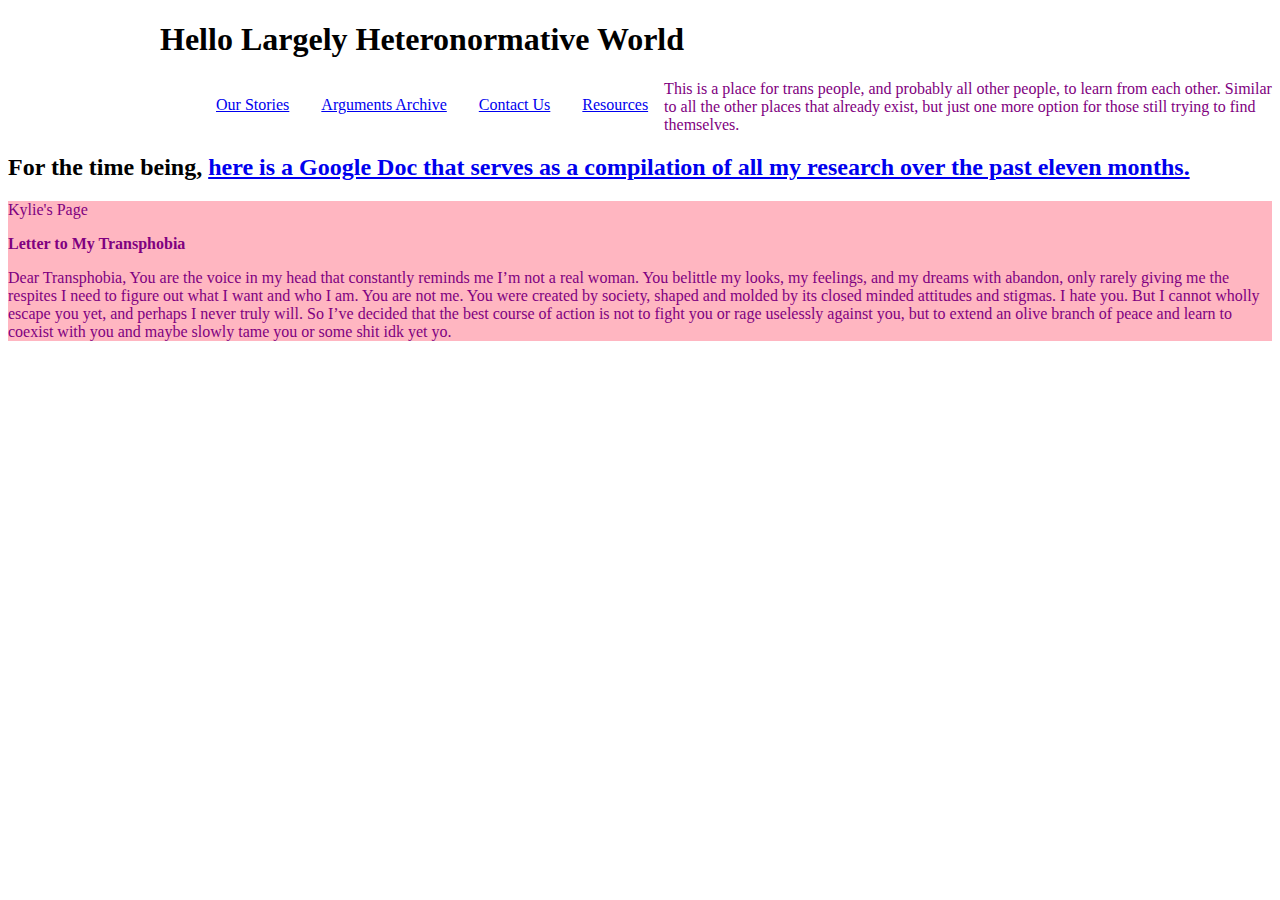
==== index.html @ 1cb9e7d0 "Adding HomePageBody" ====
<!DOCTYPE html>
<html>
  <head>
    <link type="text/css" rel="stylesheet" href="tosstylesheet.css"/>
    <title>Telling Our Stories</title>
  </head>

<body>
	<div id = "NavigationContainer">
		<div class = "Rectangle">
			<h1>Hello Largely Heteronormative World</h1>
			
			<ul id = "bannerNavigationList">	
				<li><a href="#">Our Stories</a></li>
				<li><a href="#">Arguments Archive</a></li>
				<li><a href="#">Contact Us</a></li>
				<li><a href="#">Resources</a></li>
			</ul>
		</div>	
	</div>
	<div class = "HomePageBody">
		<p>This is a place for trans people, and probably all other people, to learn from each other. Similar to all the other places that already exist, but just one more option for those still trying to find themselves.</p>
		<h2>For the time being, <a href="https://docs.google.com/document/d/1aNYctUWMuGg5hA4ceOFKsfWRRZxMOcJnTCp3pg9FaI8/edit?usp=sharing">here is a Google Doc that serves as a compilation of all my research over the past eleven months. </a></h2>
		    <div class = "PersonalPage">
			<p>Kylie's Page</p>
			<p><b>Letter to My Transphobia</b></p>
			    <p>Dear Transphobia,

			You are the voice in my head that constantly reminds me I’m not a real woman. You belittle my looks, my feelings, and my dreams with abandon, only rarely giving me the respites I need to figure out what I want and who I am. You are not me. You were created by society, shaped and molded by its closed minded attitudes and stigmas.  I hate you. But I cannot wholly escape you yet, and perhaps I never truly will. So I’ve decided that the best course of action is not to fight you or rage uselessly against you, but to extend an olive branch of peace and learn to coexist with you and maybe slowly tame you or some shit idk yet yo. </p>
		    </div>
	</div>
</body>
</html>
---- tosstylesheet.css ----
/*Variables
element {
    --lightpink = #ffb6c1;
}*/

p {
    color: purple; /*vaguely sea green*/
}
body {
    background-color: white;
}

/*IDs*/
#NavigationContainer div{
   margin: 0 auto;
   width: 960px;
}

#bannerNavigationList li {
        list-style: none;
        display: block;
        float: left;
        margin: 1em;   
}

/*Classes*/
.Banner {
    background-color: LightSkyBlue;
    color: black;
    margin: 10px;
}
.HomePageBody {
    margin: 0 auto;
}

.PersonalPage {
    background-color: LightPink;
    /*height = 200px;*/
    width = 400px;
}
.rectangle { /*This code was lifted directly from https://webdesign.tutsplus.com/articles/how-to-create-a-modern-ribbon-banner-navigation-bar-with-pure-htmlcss3--webdesign-2728*/
   background: #e5592e;
   height: 62px;
   position: relative;
   -moz-box-shadow: 0px 0px 4px rgba(0,0,0,0.55);
   box-shadow: 0px 0px 4px rgba(0,0,0,0.55);
   -webkit-border-radius: 3px;
   -moz-border-radius: 3px;
   border-radius: 3px;
   z-index: 500; /* the stack order: foreground */
   margin: 3em 0;
}
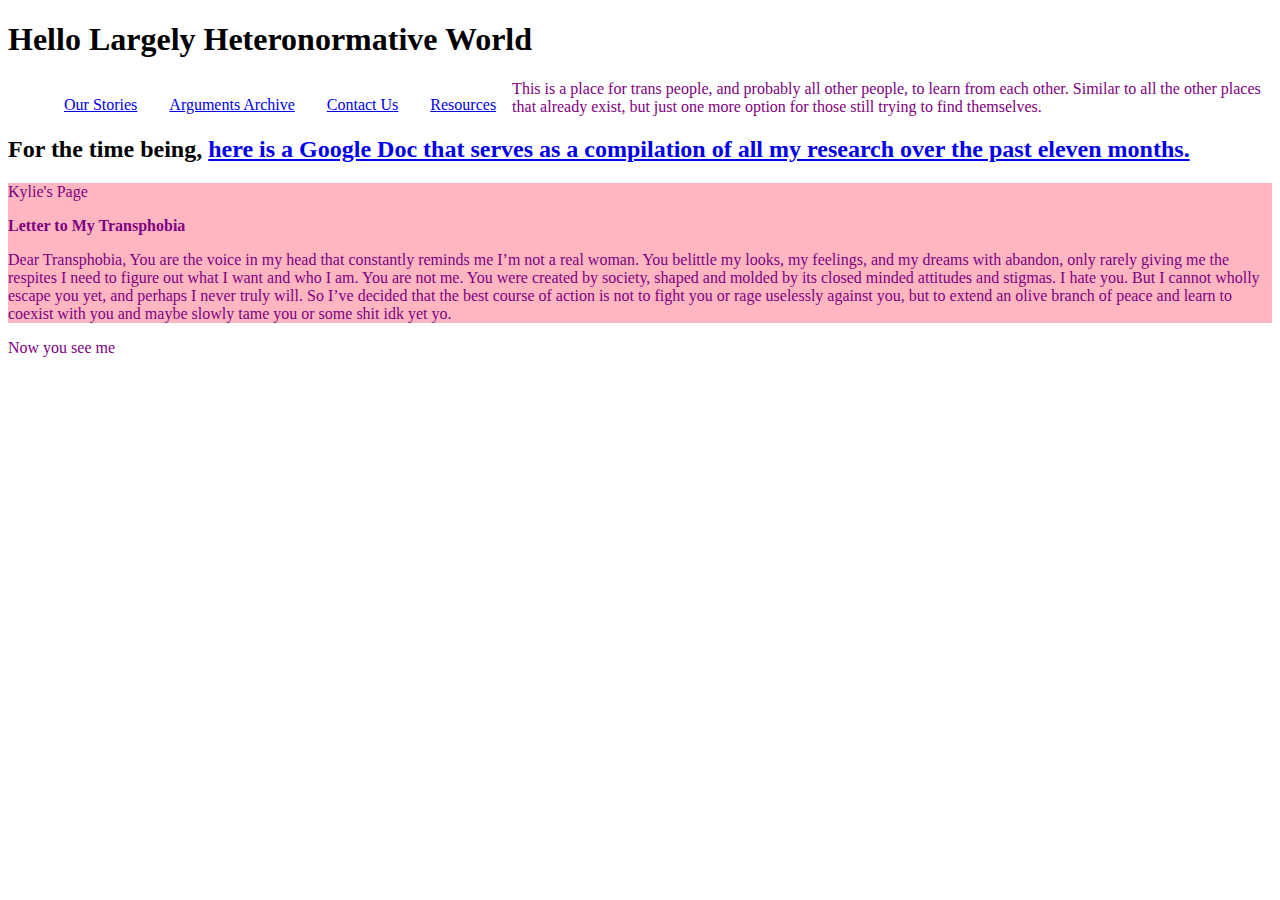
==== commit e855caa5: "Adding debug div" ====
--- a/index.html
+++ b/index.html
@@ -29,5 +29,8 @@
 			You are the voice in my head that constantly reminds me I’m not a real woman. You belittle my looks, my feelings, and my dreams with abandon, only rarely giving me the respites I need to figure out what I want and who I am. You are not me. You were created by society, shaped and molded by its closed minded attitudes and stigmas.  I hate you. But I cannot wholly escape you yet, and perhaps I never truly will. So I’ve decided that the best course of action is not to fight you or rage uselessly against you, but to extend an olive branch of peace and learn to coexist with you and maybe slowly tame you or some shit idk yet yo. </p>
 		    </div>
 	</div>
+	<div id = "Debug">
+		<p>Now you see me</p>
+	</div>
 </body>
 </html>
--- a/tosstylesheet.css
+++ b/tosstylesheet.css
@@ -12,8 +12,8 @@
 
 /*IDs*/
 #NavigationContainer div{
-   margin: 0 auto;
-   width: 960px;
+   margin: 0;
+   width: 75%;
 }
 
 #bannerNavigationList li {
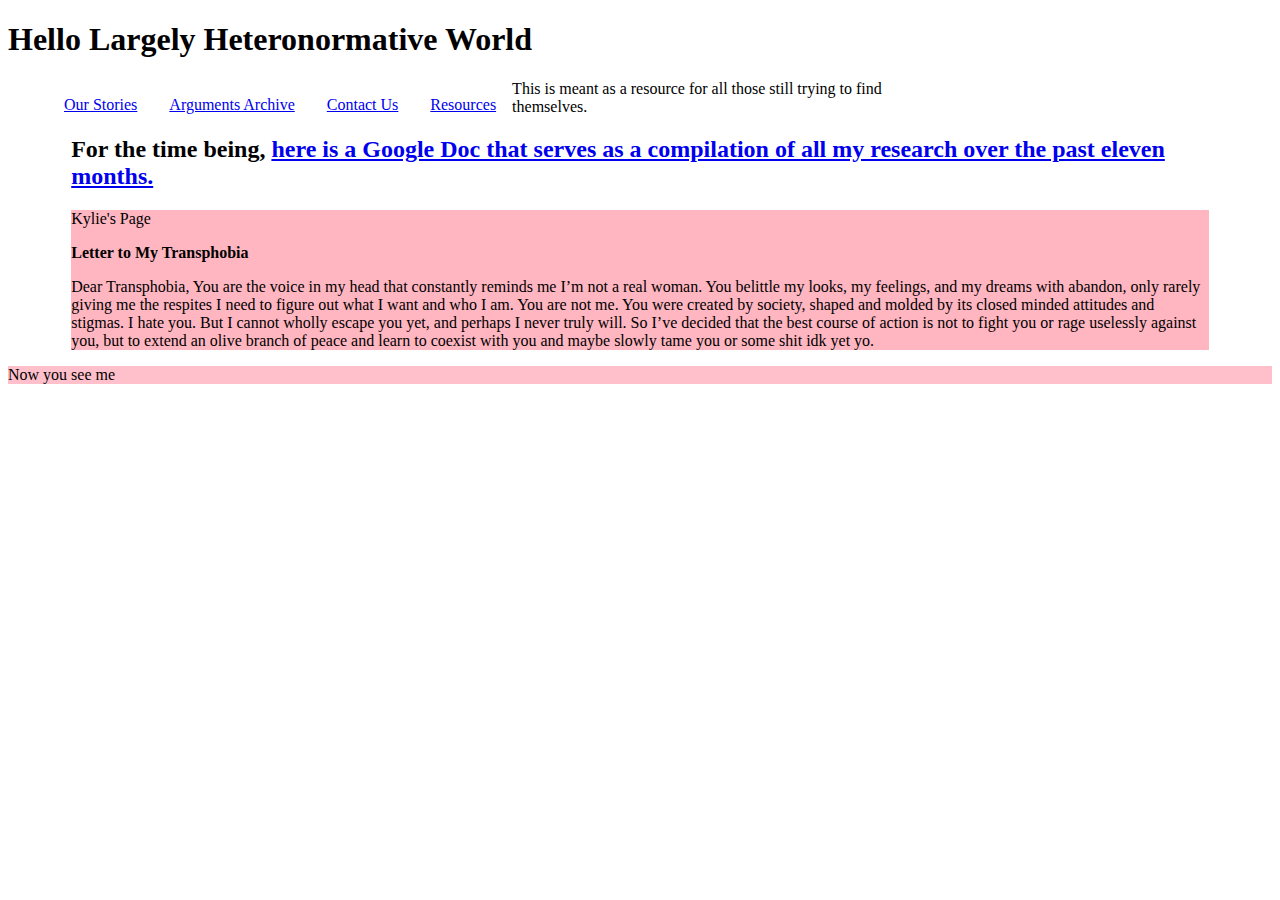
==== commit 2af55408: "Changing p" ====
--- a/index.html
+++ b/index.html
@@ -16,10 +16,11 @@
 				<li><a href="#">Contact Us</a></li>
 				<li><a href="#">Resources</a></li>
 			</ul>
+			
+			<p>This is meant as a resource for all those still trying to find themselves.</p> 
 		</div>	
 	</div>
 	<div class = "HomePageBody">
-		<p>This is a place for trans people, and probably all other people, to learn from each other. Similar to all the other places that already exist, but just one more option for those still trying to find themselves.</p>
 		<h2>For the time being, <a href="https://docs.google.com/document/d/1aNYctUWMuGg5hA4ceOFKsfWRRZxMOcJnTCp3pg9FaI8/edit?usp=sharing">here is a Google Doc that serves as a compilation of all my research over the past eleven months. </a></h2>
 		    <div class = "PersonalPage">
 			<p>Kylie's Page</p>
--- a/tosstylesheet.css
+++ b/tosstylesheet.css
@@ -2,10 +2,6 @@
 element {
     --lightpink = #ffb6c1;
 }*/
-
-p {
-    color: purple; /*vaguely sea green*/
-}
 body {
     background-color: white;
 }
@@ -22,7 +18,9 @@
         float: left;
         margin: 1em;   
 }
-
+#Debug {
+ background-color: pink;   
+}
 /*Classes*/
 .Banner {
     background-color: LightSkyBlue;
@@ -31,6 +29,8 @@
 }
 .HomePageBody {
     margin: 0 auto;
+    width: 90%;
+    text-align: left;
 }
 
 .PersonalPage {
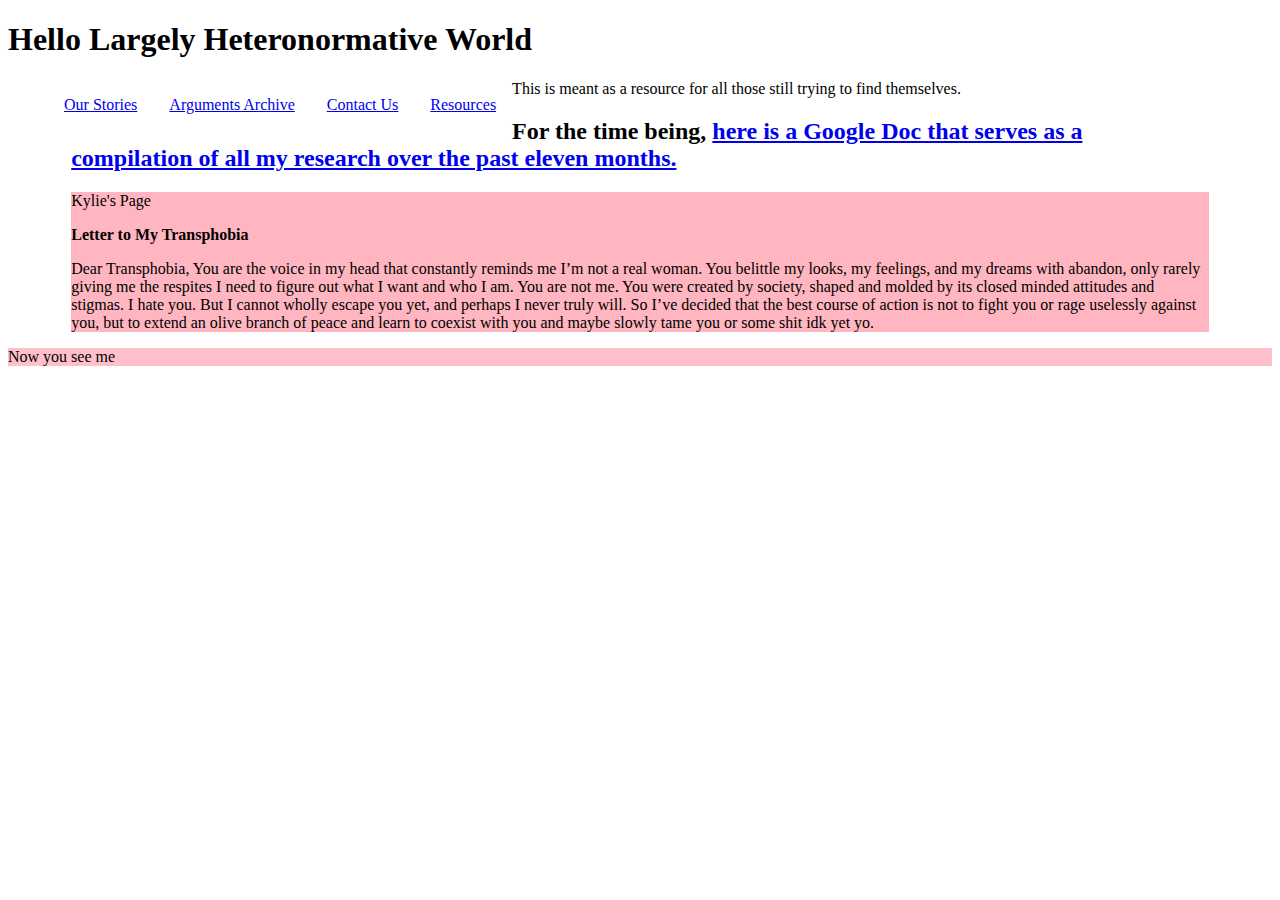
==== commit 2ac3c7fd: "Update index.html" ====
--- a/index.html
+++ b/index.html
@@ -15,10 +15,9 @@
 				<li><a href="#">Arguments Archive</a></li>
 				<li><a href="#">Contact Us</a></li>
 				<li><a href="#">Resources</a></li>
-			</ul>
-			
-			<p>This is meant as a resource for all those still trying to find themselves.</p> 
+			</ul> 
 		</div>	
+		<p>This is meant as a resource for all those still trying to find themselves.</p>
 	</div>
 	<div class = "HomePageBody">
 		<h2>For the time being, <a href="https://docs.google.com/document/d/1aNYctUWMuGg5hA4ceOFKsfWRRZxMOcJnTCp3pg9FaI8/edit?usp=sharing">here is a Google Doc that serves as a compilation of all my research over the past eleven months. </a></h2>
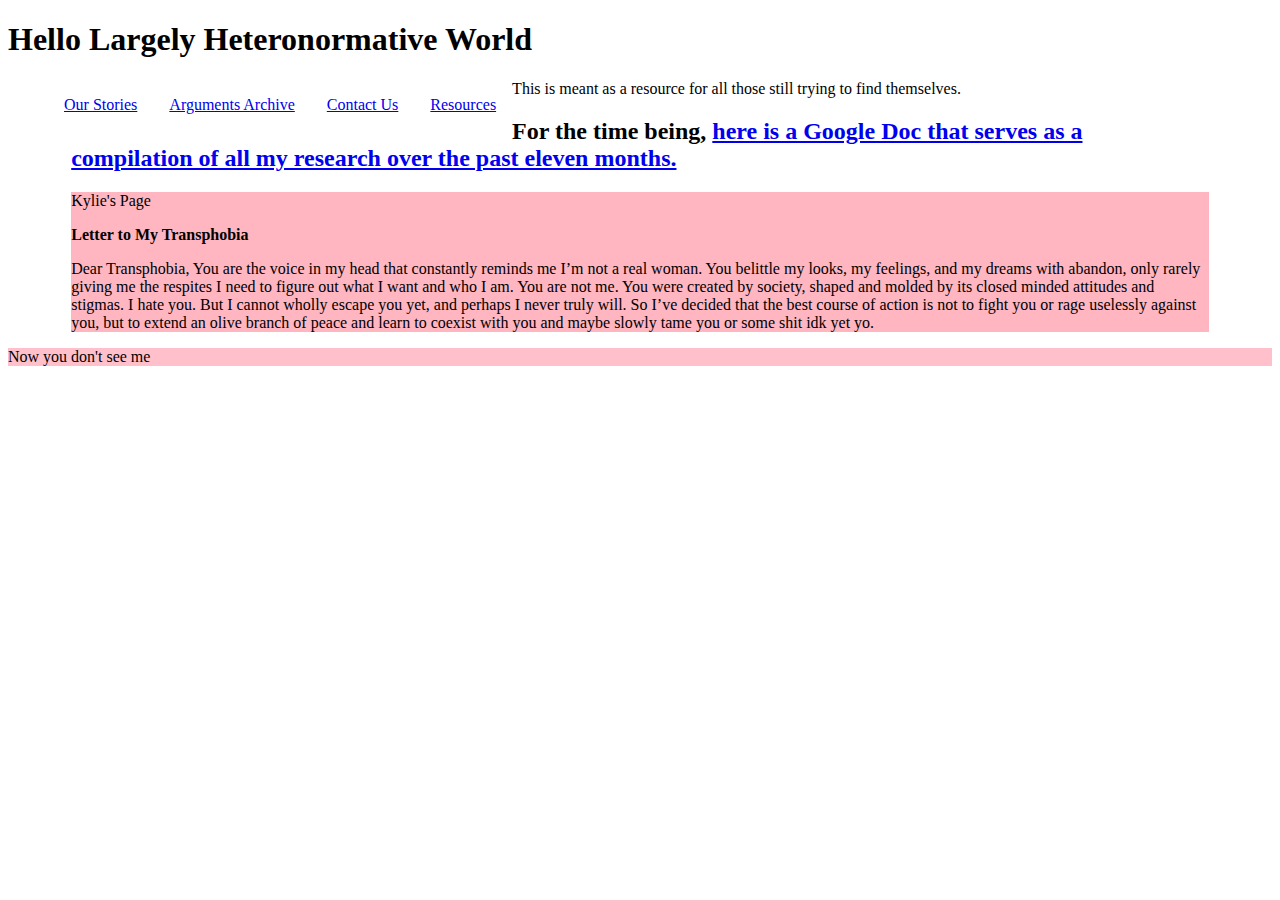
==== commit 868f5138: "Update index.html" ====
--- a/index.html
+++ b/index.html
@@ -30,7 +30,7 @@
 		    </div>
 	</div>
 	<div id = "Debug">
-		<p>Now you see me</p>
+		<p>Now you don't see me</p>
 	</div>
 </body>
 </html>
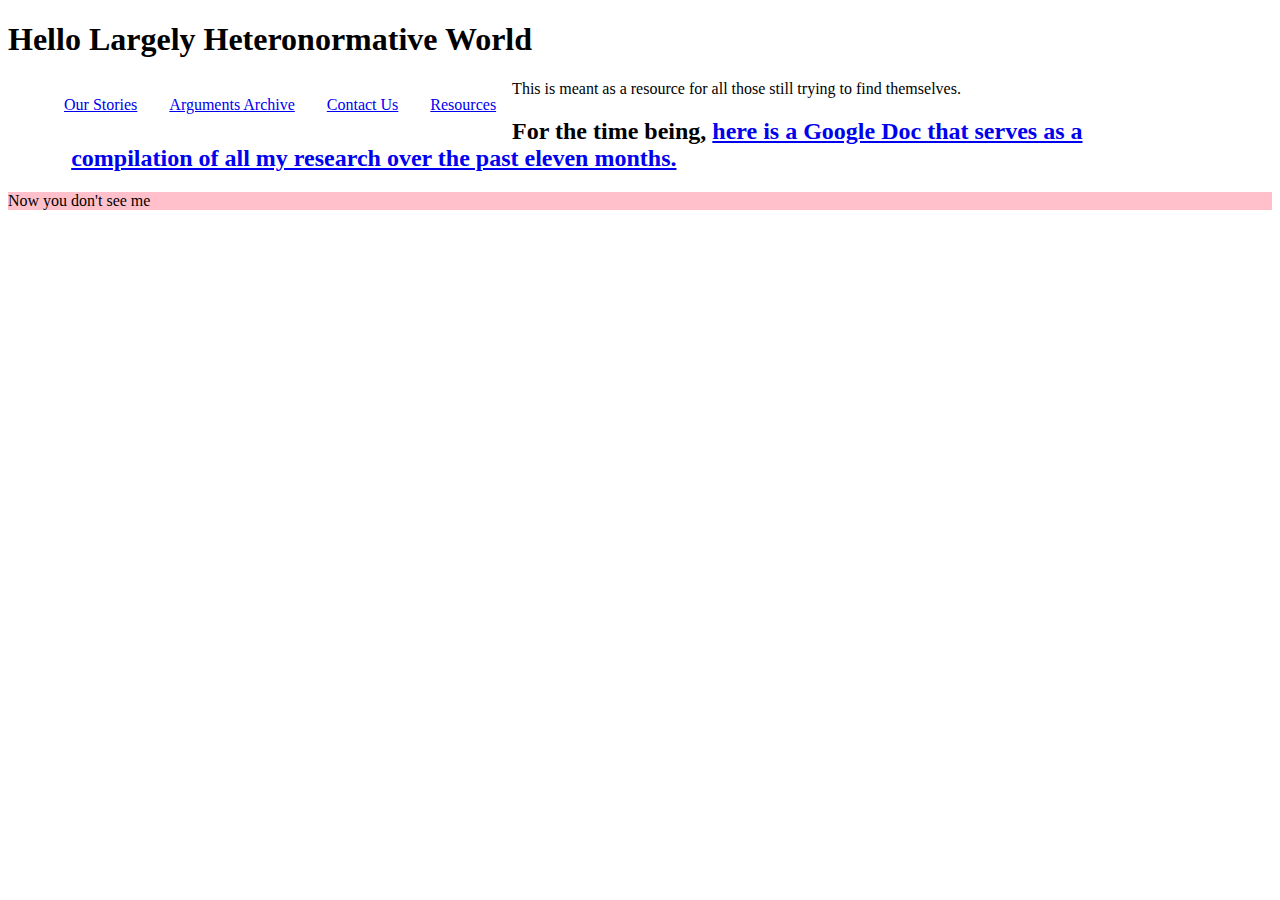
==== commit 47a9c8d1: "removing kylie's page from homepage" ====
--- a/index.html
+++ b/index.html
@@ -21,13 +21,6 @@
 	</div>
 	<div class = "HomePageBody">
 		<h2>For the time being, <a href="https://docs.google.com/document/d/1aNYctUWMuGg5hA4ceOFKsfWRRZxMOcJnTCp3pg9FaI8/edit?usp=sharing">here is a Google Doc that serves as a compilation of all my research over the past eleven months. </a></h2>
-		    <div class = "PersonalPage">
-			<p>Kylie's Page</p>
-			<p><b>Letter to My Transphobia</b></p>
-			    <p>Dear Transphobia,
-
-			You are the voice in my head that constantly reminds me I’m not a real woman. You belittle my looks, my feelings, and my dreams with abandon, only rarely giving me the respites I need to figure out what I want and who I am. You are not me. You were created by society, shaped and molded by its closed minded attitudes and stigmas.  I hate you. But I cannot wholly escape you yet, and perhaps I never truly will. So I’ve decided that the best course of action is not to fight you or rage uselessly against you, but to extend an olive branch of peace and learn to coexist with you and maybe slowly tame you or some shit idk yet yo. </p>
-		    </div>
 	</div>
 	<div id = "Debug">
 		<p>Now you don't see me</p>
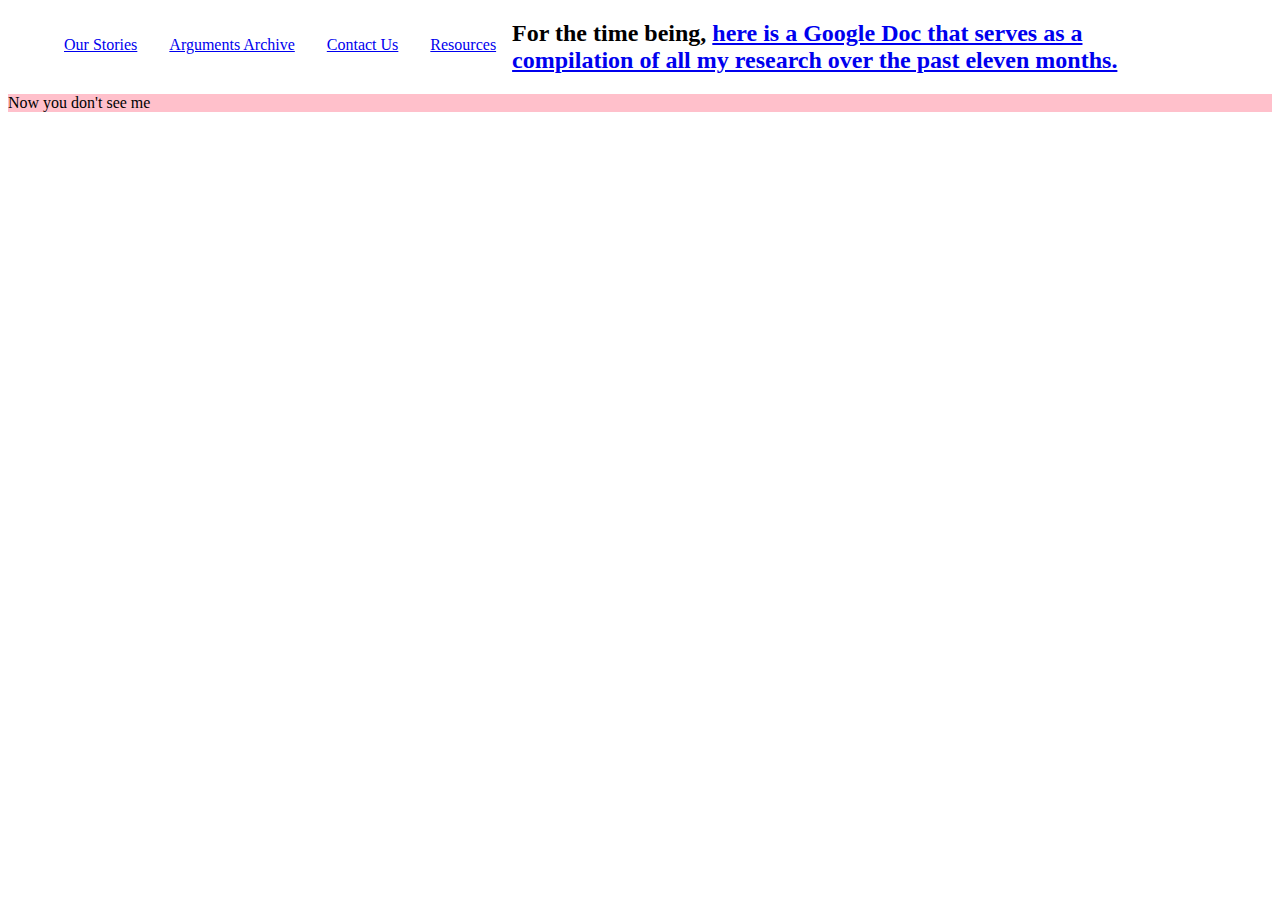
==== commit 14796118: "Update index.html" ====
--- a/index.html
+++ b/index.html
@@ -7,17 +7,14 @@
 
 <body>
 	<div id = "NavigationContainer">
-		<div class = "Rectangle">
-			<h1>Hello Largely Heteronormative World</h1>
-			
+		<div class = "Rectangle">			
 			<ul id = "bannerNavigationList">	
-				<li><a href="#">Our Stories</a></li>
+				<li><a href="OurStories.html">Our Stories</a></li>
 				<li><a href="#">Arguments Archive</a></li>
 				<li><a href="#">Contact Us</a></li>
 				<li><a href="#">Resources</a></li>
 			</ul> 
 		</div>	
-		<p>This is meant as a resource for all those still trying to find themselves.</p>
 	</div>
 	<div class = "HomePageBody">
 		<h2>For the time being, <a href="https://docs.google.com/document/d/1aNYctUWMuGg5hA4ceOFKsfWRRZxMOcJnTCp3pg9FaI8/edit?usp=sharing">here is a Google Doc that serves as a compilation of all my research over the past eleven months. </a></h2>
